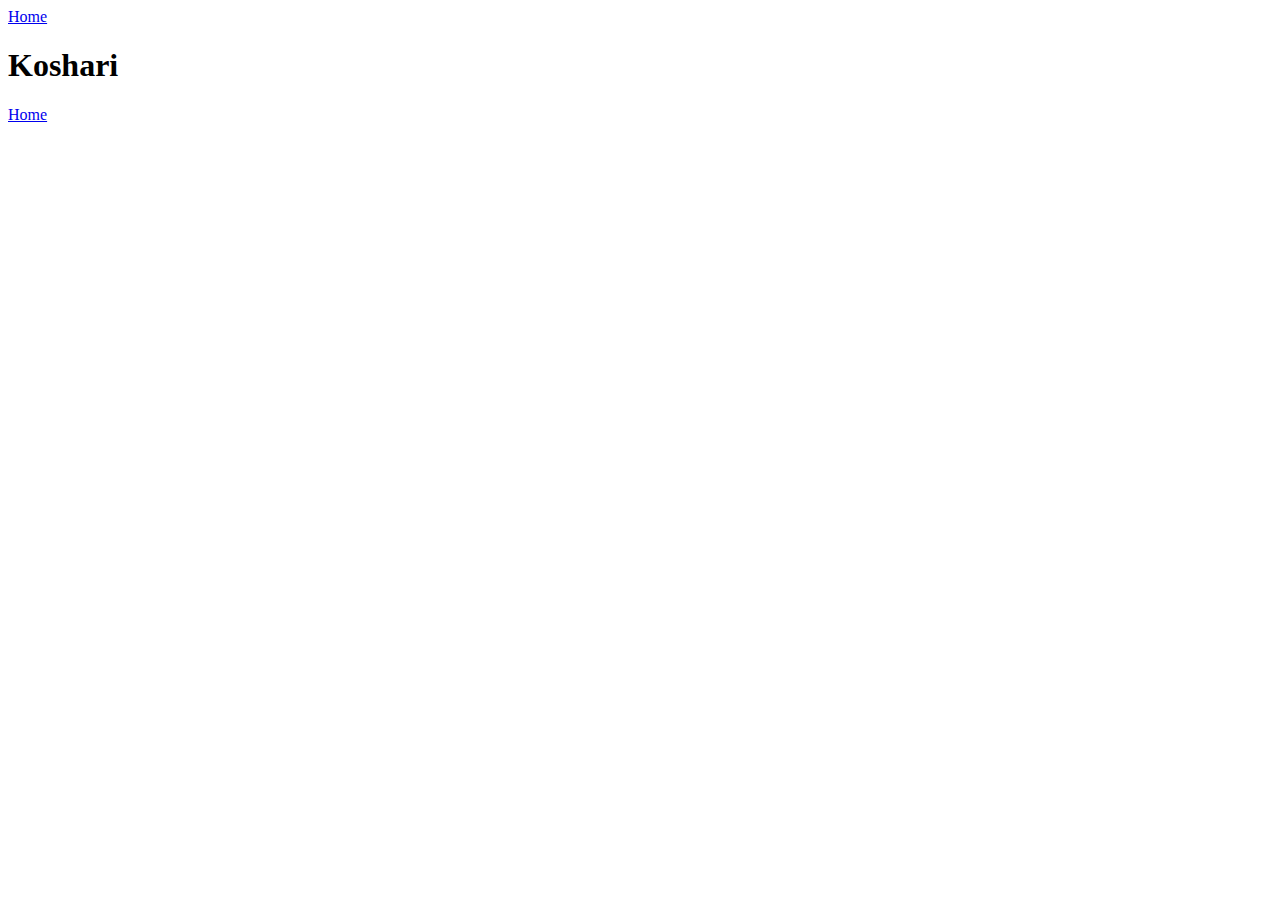
==== recipes/koshari.html @ bafc97ef "Add HTML boilerplate to recipe page for "Koshari"" ====
<!DOCTYPE html>

<html lang = "en">
    <head>
        <meta charset = "UTF-8">

        <title>Koshari | Odin Recipes</title>
    </head>

    <body>
        <a href = "../index.html">Home</a>

        <h1>Koshari</h1>

        <a href = "../index.html">Home</a>
    </body>
</html>
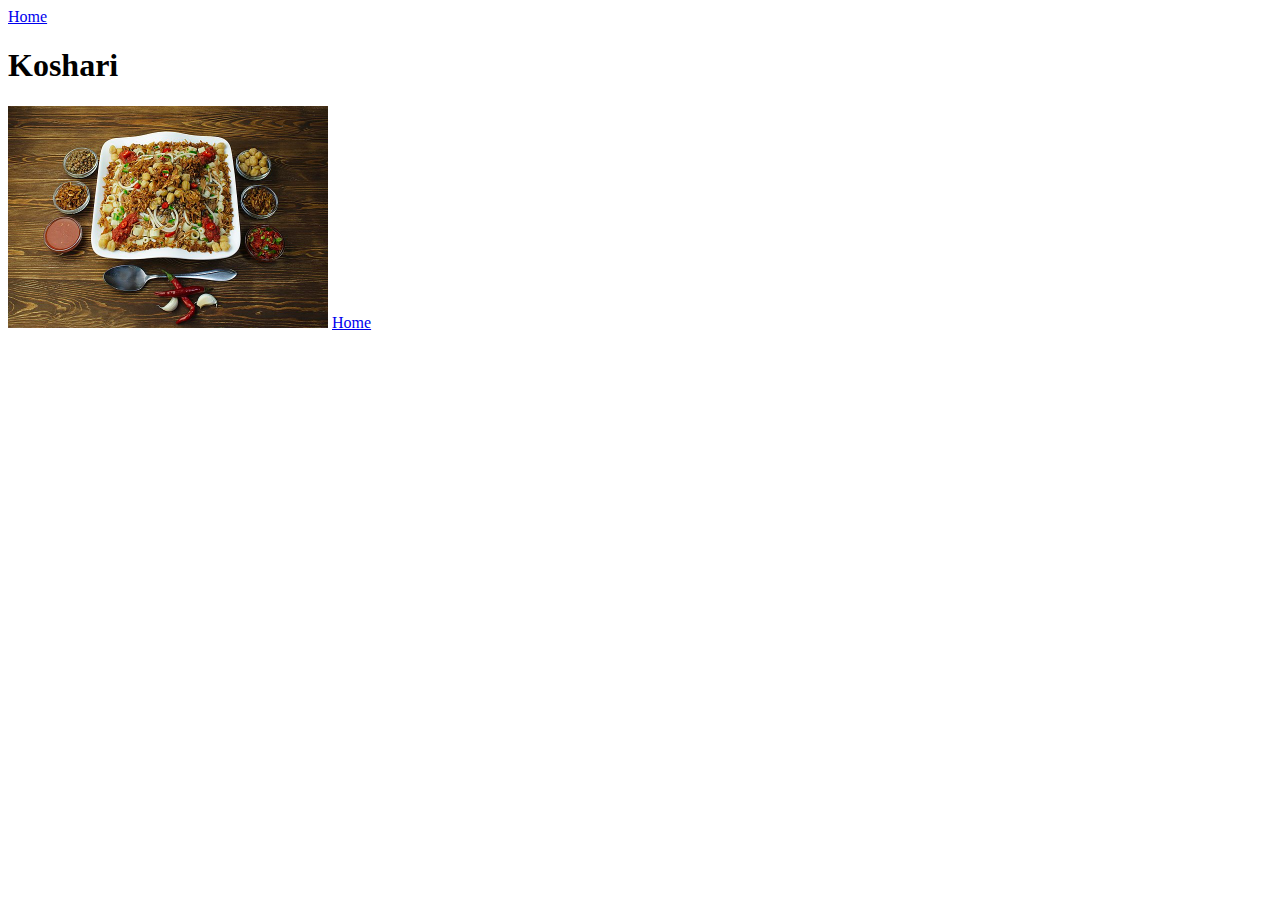
==== commit f7170210: "Add image to recipe page for "Koshari"" ====
--- a/recipes/koshari.html
+++ b/recipes/koshari.html
@@ -12,6 +12,8 @@
 
         <h1>Koshari</h1>
 
+        <img src = "koshari.png" alt = "A delicious dish of Koshari. By Dina Said - Own work, CC BY-SA 4.0, https://commons.wikimedia.org/w/index.php?curid=36970215" width = 320 height = 222>
+
         <a href = "../index.html">Home</a>
     </body>
 </html>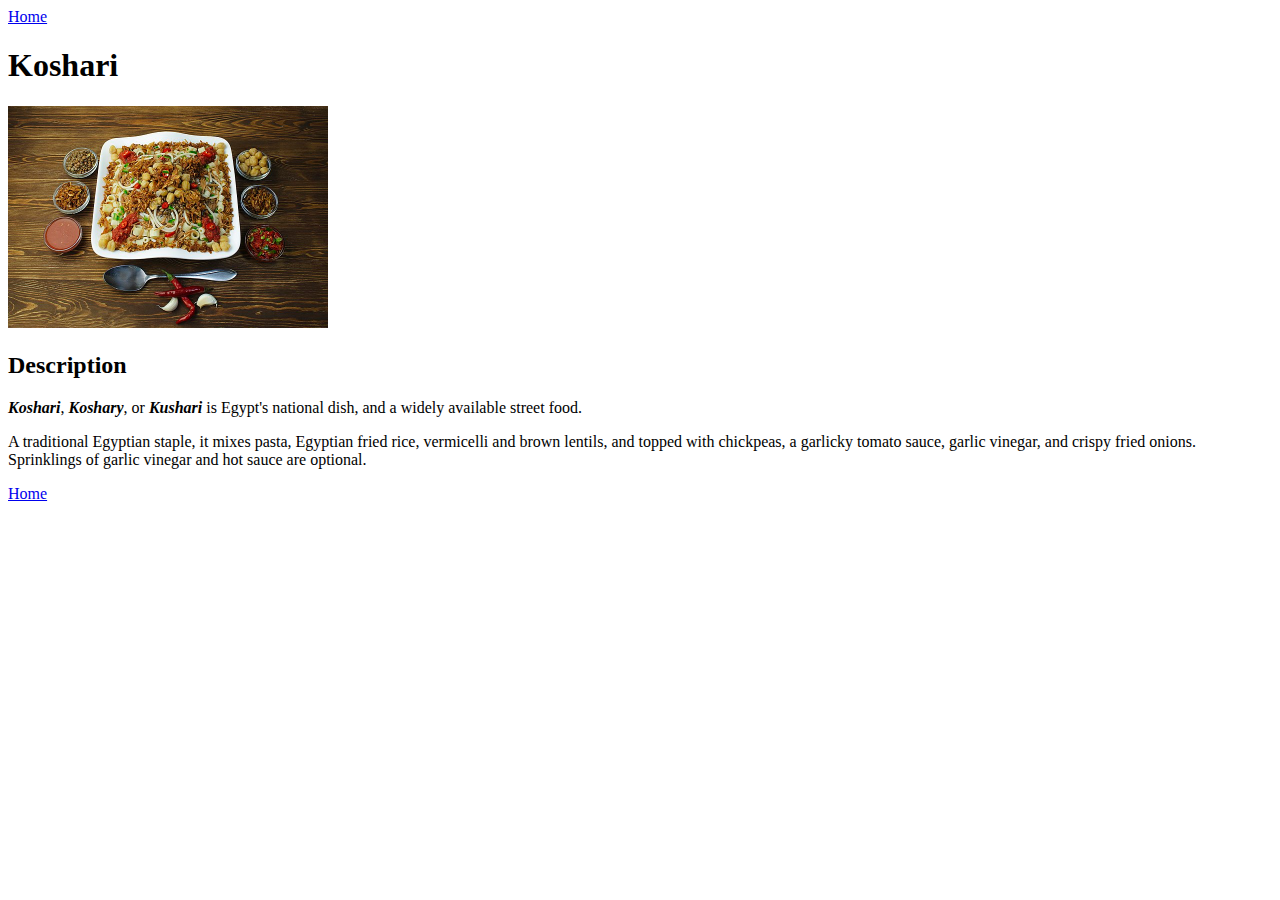
==== commit 18d5a244: "Add description to recipe page for "Koshari"" ====
--- a/recipes/koshari.html
+++ b/recipes/koshari.html
@@ -14,6 +14,13 @@
 
         <img src = "koshari.png" alt = "A delicious dish of Koshari. By Dina Said - Own work, CC BY-SA 4.0, https://commons.wikimedia.org/w/index.php?curid=36970215" width = 320 height = 222>
 
+        <h2>Description</h2>
+        <p>
+            <b><dfn>Koshari</dfn></b>, <b><dfn>Koshary</dfn></b>, or <b><dfn>Kushari</dfn></b> is Egypt's national dish, and a widely available street food.
+        </p>
+
+        <p>A traditional Egyptian staple, it mixes pasta, Egyptian fried rice, vermicelli and brown lentils, and topped with chickpeas, a garlicky tomato sauce, garlic vinegar, and crispy fried onions. Sprinklings of garlic vinegar and hot sauce are optional.</p>
+
         <a href = "../index.html">Home</a>
     </body>
 </html>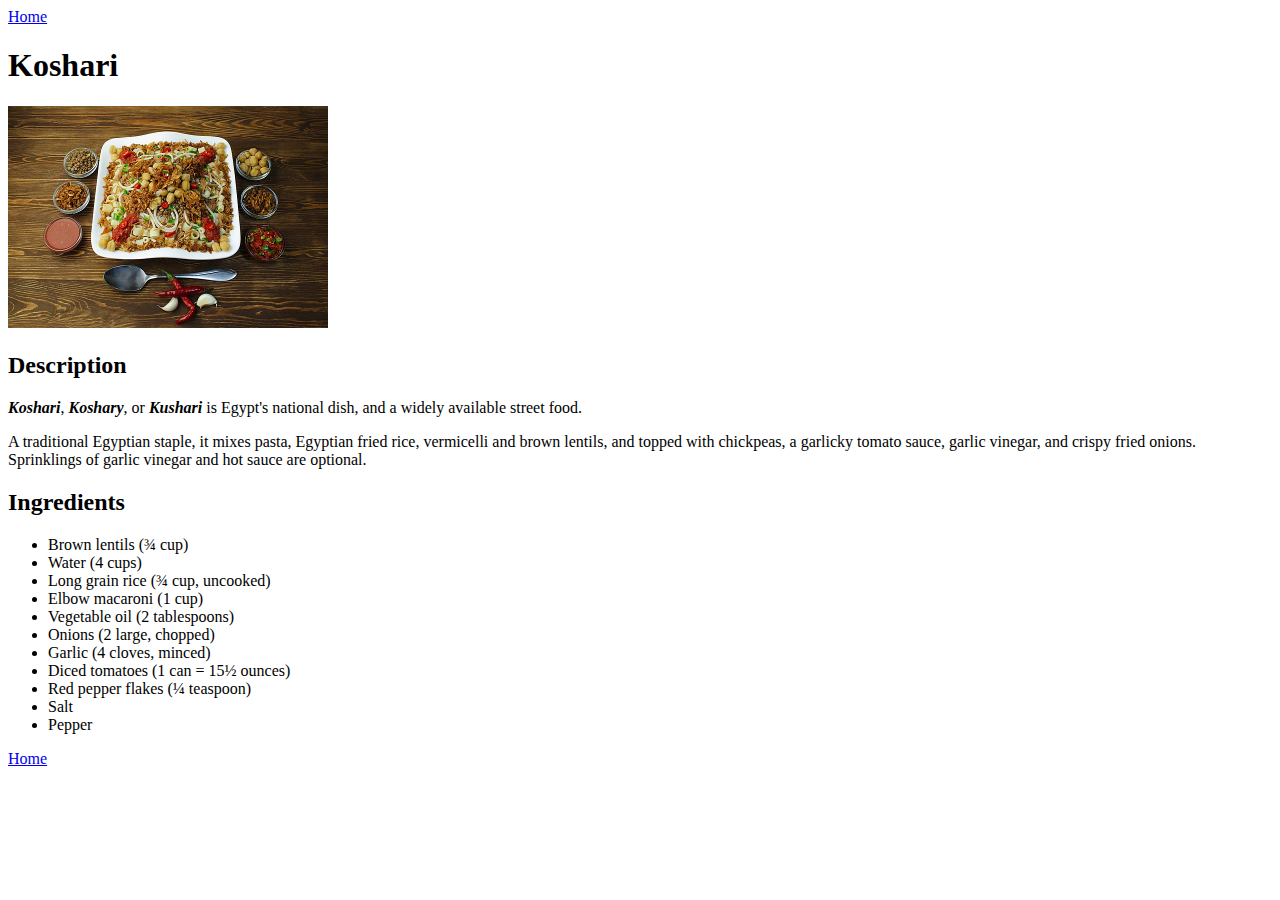
==== commit 80558029: "Add ingredients to recipe page for "Koshari"" ====
--- a/recipes/koshari.html
+++ b/recipes/koshari.html
@@ -21,6 +21,21 @@
 
         <p>A traditional Egyptian staple, it mixes pasta, Egyptian fried rice, vermicelli and brown lentils, and topped with chickpeas, a garlicky tomato sauce, garlic vinegar, and crispy fried onions. Sprinklings of garlic vinegar and hot sauce are optional.</p>
 
+        <h2>Ingredients</h2>
+        <ul>
+            <li>Brown lentils (&frac34; cup)</li>
+            <li>Water (4 cups)</li>
+            <li>Long grain rice (&frac34; cup, uncooked)</li>
+            <li>Elbow macaroni (1 cup)</li>
+            <li>Vegetable oil (2 tablespoons)</li>
+            <li>Onions (2 large, chopped)</li>
+            <li>Garlic (4 cloves, minced)</li>
+            <li>Diced tomatoes (1 can = 15&frac12; ounces)</li>
+            <li>Red pepper flakes (&frac14; teaspoon)</li>
+            <li>Salt</li>
+            <li>Pepper</li>
+        </ul>
+
         <a href = "../index.html">Home</a>
     </body>
 </html>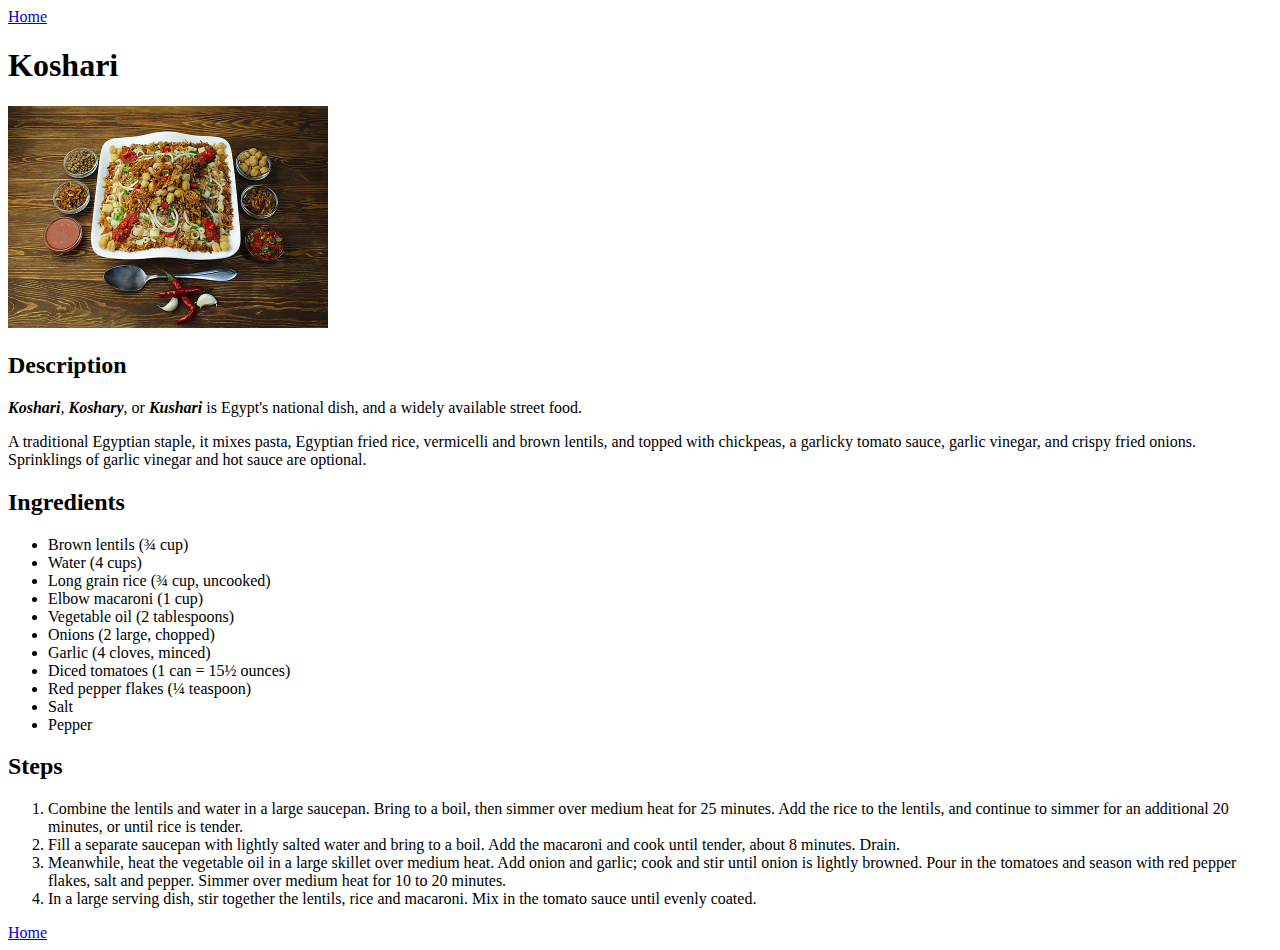
==== commit 29f0b747: "Add steps to recipe page for "Koshari"" ====
--- a/recipes/koshari.html
+++ b/recipes/koshari.html
@@ -36,6 +36,14 @@
             <li>Pepper</li>
         </ul>
 
+        <h2>Steps</h2>
+        <ol>
+            <li>Combine the lentils and water in a large saucepan. Bring to a boil, then simmer over medium heat for 25 minutes. Add the rice to the lentils, and continue to simmer for an additional 20 minutes, or until rice is tender.</li>
+            <li>Fill a separate saucepan with lightly salted water and bring to a boil. Add the macaroni and cook until tender, about 8 minutes. Drain.</li>
+            <li>Meanwhile, heat the vegetable oil in a large skillet over medium heat. Add onion and garlic; cook and stir until onion is lightly browned. Pour in the tomatoes and season with red pepper flakes, salt and pepper. Simmer over medium heat for 10 to 20 minutes.</li>
+            <li>In a large serving dish, stir together the lentils, rice and macaroni. Mix in the tomato sauce until evenly coated.</li>
+        </ol>
+
         <a href = "../index.html">Home</a>
     </body>
 </html>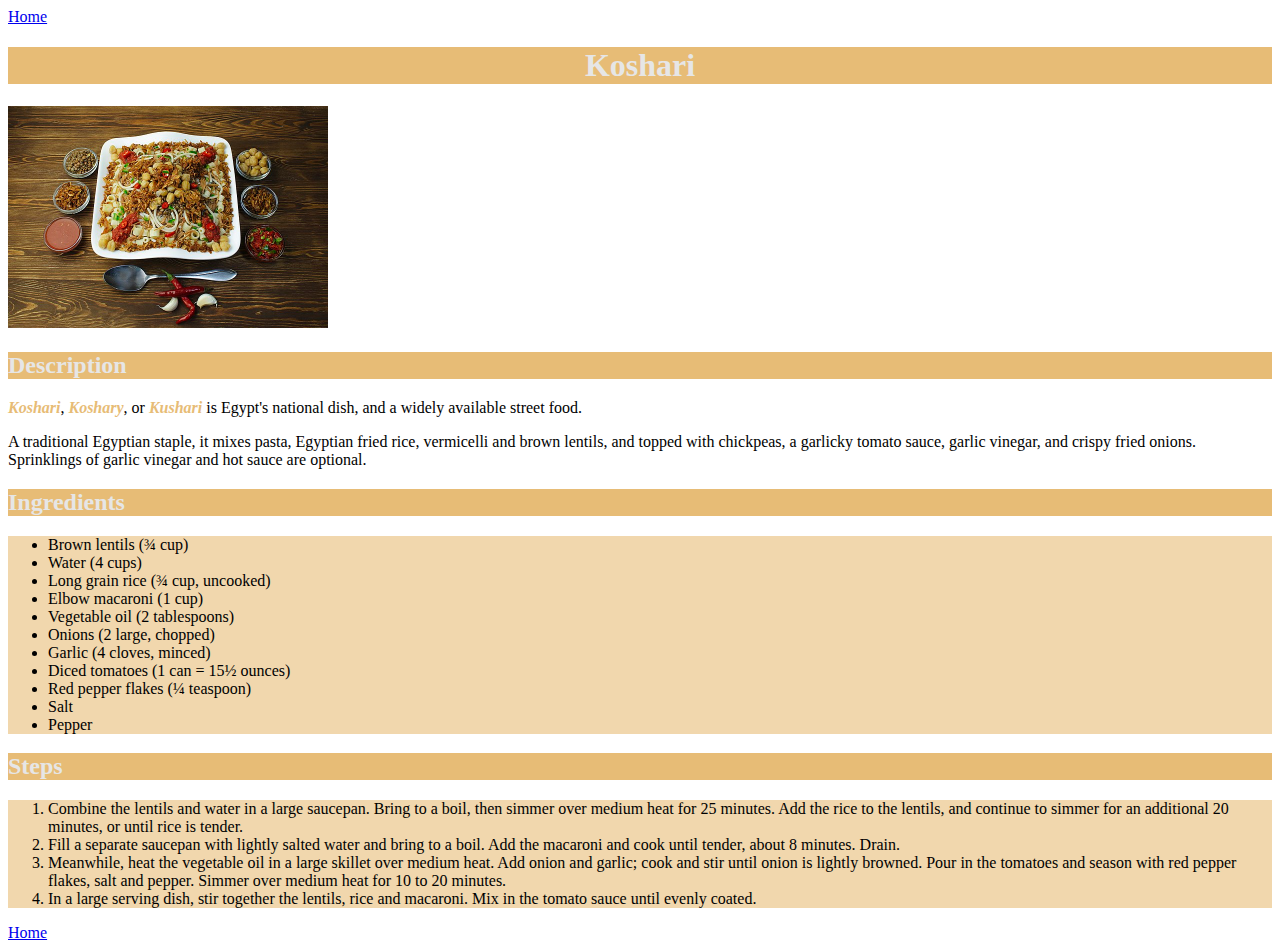
==== commit f28987b6: "Add styles to recipe pages" ====
--- a/recipes/koshari.html
+++ b/recipes/koshari.html
@@ -3,6 +3,8 @@
 <html lang = "en">
     <head>
         <meta charset = "UTF-8">
+
+        <link rel = "stylesheet" href = "../styles.css">
 
         <title>Koshari | Odin Recipes</title>
     </head>
--- a/styles.css
+++ b/styles.css
@@ -0,0 +1,24 @@
+body {
+    font-family: 'Times New Roman', serif;
+}
+
+h1 {
+    text-align: center;
+}
+
+h1, h2, h3, h4, h5, h6 {
+    background-color: rgba(231, 188, 118, 1.0);
+    color: rgba(230, 230, 230, 1.0);
+}
+
+b, dfn {
+    color: rgba(231, 188, 118, 1.0);
+}
+
+ul, ol {
+    background-color: rgba(231, 188, 118, 0.6);
+}
+
+ul a {
+    color: black;
+}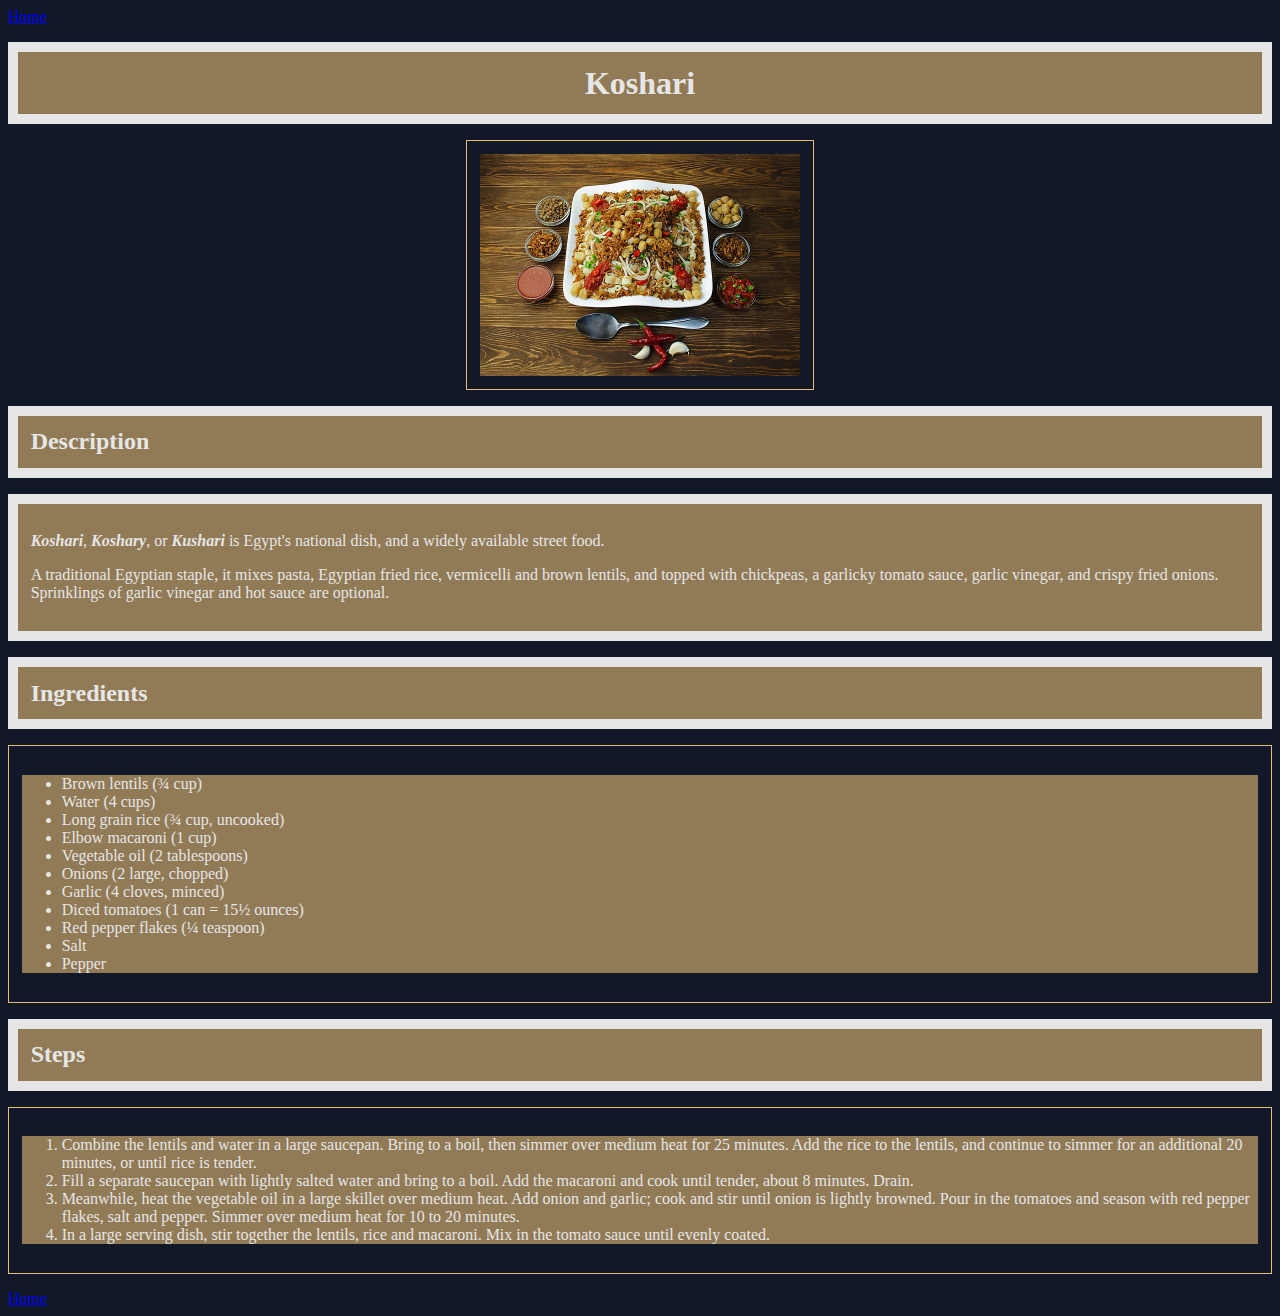
==== commit c3caf8c4: "Change website style" ====
--- a/recipes/koshari.html
+++ b/recipes/koshari.html
@@ -17,34 +17,40 @@
         <img src = "koshari.png" alt = "A delicious dish of Koshari. By Dina Said - Own work, CC BY-SA 4.0, https://commons.wikimedia.org/w/index.php?curid=36970215" width = 320 height = 222>
 
         <h2>Description</h2>
-        <p>
-            <b><dfn>Koshari</dfn></b>, <b><dfn>Koshary</dfn></b>, or <b><dfn>Kushari</dfn></b> is Egypt's national dish, and a widely available street food.
-        </p>
-
-        <p>A traditional Egyptian staple, it mixes pasta, Egyptian fried rice, vermicelli and brown lentils, and topped with chickpeas, a garlicky tomato sauce, garlic vinegar, and crispy fried onions. Sprinklings of garlic vinegar and hot sauce are optional.</p>
+        <div class = "text">
+            <p>
+                <dfn>Koshari</dfn>, <dfn>Koshary</dfn>, or <dfn>Kushari</dfn> is Egypt's national dish, and a widely available street food.
+            </p>
+    
+            <p>A traditional Egyptian staple, it mixes pasta, Egyptian fried rice, vermicelli and brown lentils, and topped with chickpeas, a garlicky tomato sauce, garlic vinegar, and crispy fried onions. Sprinklings of garlic vinegar and hot sauce are optional.</p>
+        </div>
 
         <h2>Ingredients</h2>
-        <ul>
-            <li>Brown lentils (&frac34; cup)</li>
-            <li>Water (4 cups)</li>
-            <li>Long grain rice (&frac34; cup, uncooked)</li>
-            <li>Elbow macaroni (1 cup)</li>
-            <li>Vegetable oil (2 tablespoons)</li>
-            <li>Onions (2 large, chopped)</li>
-            <li>Garlic (4 cloves, minced)</li>
-            <li>Diced tomatoes (1 can = 15&frac12; ounces)</li>
-            <li>Red pepper flakes (&frac14; teaspoon)</li>
-            <li>Salt</li>
-            <li>Pepper</li>
-        </ul>
+        <div class = "list">
+            <ul>
+                <li>Brown lentils (&frac34; cup)</li>
+                <li>Water (4 cups)</li>
+                <li>Long grain rice (&frac34; cup, uncooked)</li>
+                <li>Elbow macaroni (1 cup)</li>
+                <li>Vegetable oil (2 tablespoons)</li>
+                <li>Onions (2 large, chopped)</li>
+                <li>Garlic (4 cloves, minced)</li>
+                <li>Diced tomatoes (1 can = 15&frac12; ounces)</li>
+                <li>Red pepper flakes (&frac14; teaspoon)</li>
+                <li>Salt</li>
+                <li>Pepper</li>
+            </ul>
+        </div>
 
         <h2>Steps</h2>
-        <ol>
-            <li>Combine the lentils and water in a large saucepan. Bring to a boil, then simmer over medium heat for 25 minutes. Add the rice to the lentils, and continue to simmer for an additional 20 minutes, or until rice is tender.</li>
-            <li>Fill a separate saucepan with lightly salted water and bring to a boil. Add the macaroni and cook until tender, about 8 minutes. Drain.</li>
-            <li>Meanwhile, heat the vegetable oil in a large skillet over medium heat. Add onion and garlic; cook and stir until onion is lightly browned. Pour in the tomatoes and season with red pepper flakes, salt and pepper. Simmer over medium heat for 10 to 20 minutes.</li>
-            <li>In a large serving dish, stir together the lentils, rice and macaroni. Mix in the tomato sauce until evenly coated.</li>
-        </ol>
+        <div class = "list">
+            <ol>
+                <li>Combine the lentils and water in a large saucepan. Bring to a boil, then simmer over medium heat for 25 minutes. Add the rice to the lentils, and continue to simmer for an additional 20 minutes, or until rice is tender.</li>
+                <li>Fill a separate saucepan with lightly salted water and bring to a boil. Add the macaroni and cook until tender, about 8 minutes. Drain.</li>
+                <li>Meanwhile, heat the vegetable oil in a large skillet over medium heat. Add onion and garlic; cook and stir until onion is lightly browned. Pour in the tomatoes and season with red pepper flakes, salt and pepper. Simmer over medium heat for 10 to 20 minutes.</li>
+                <li>In a large serving dish, stir together the lentils, rice and macaroni. Mix in the tomato sauce until evenly coated.</li>
+            </ol>
+        </div>
 
         <a href = "../index.html">Home</a>
     </body>
--- a/styles.css
+++ b/styles.css
@@ -1,24 +1,41 @@
 body {
     font-family: 'Times New Roman', serif;
+    background-color: rgba(17, 24, 39, 1.0);
+    color: rgba(230, 230, 230, 1.0);
 }
 
 h1 {
     text-align: center;
 }
 
-h1, h2, h3, h4, h5, h6 {
-    background-color: rgba(231, 188, 118, 1.0);
-    color: rgba(230, 230, 230, 1.0);
+img {
+    display: block;
+    padding: 1%;
+    border: 1px solid rgba(231, 188, 118, 1.0);
+    margin: auto;
 }
 
-b, dfn {
-    color: rgba(231, 188, 118, 1.0);
+h1, h2, h3, h4, h5, h6, .text {
+    background-color: rgba(231, 188, 118, 0.6);
+    padding: 1%;
+    border: 10px solid rgba(230, 230, 230, 1.0);
+    margin: 16px auto;
+}
+
+.bold, dfn {
+    font-weight: bold;
+}
+
+.list {
+    padding: 1%;
+    border: 1px solid rgba(231, 188, 118, 1.0);
+    margin: 16px auto;
 }
 
 ul, ol {
     background-color: rgba(231, 188, 118, 0.6);
 }
 
-ul a {
-    color: black;
+ul a, ol a {
+    color: rgba(230, 230, 230, 1.0);
 }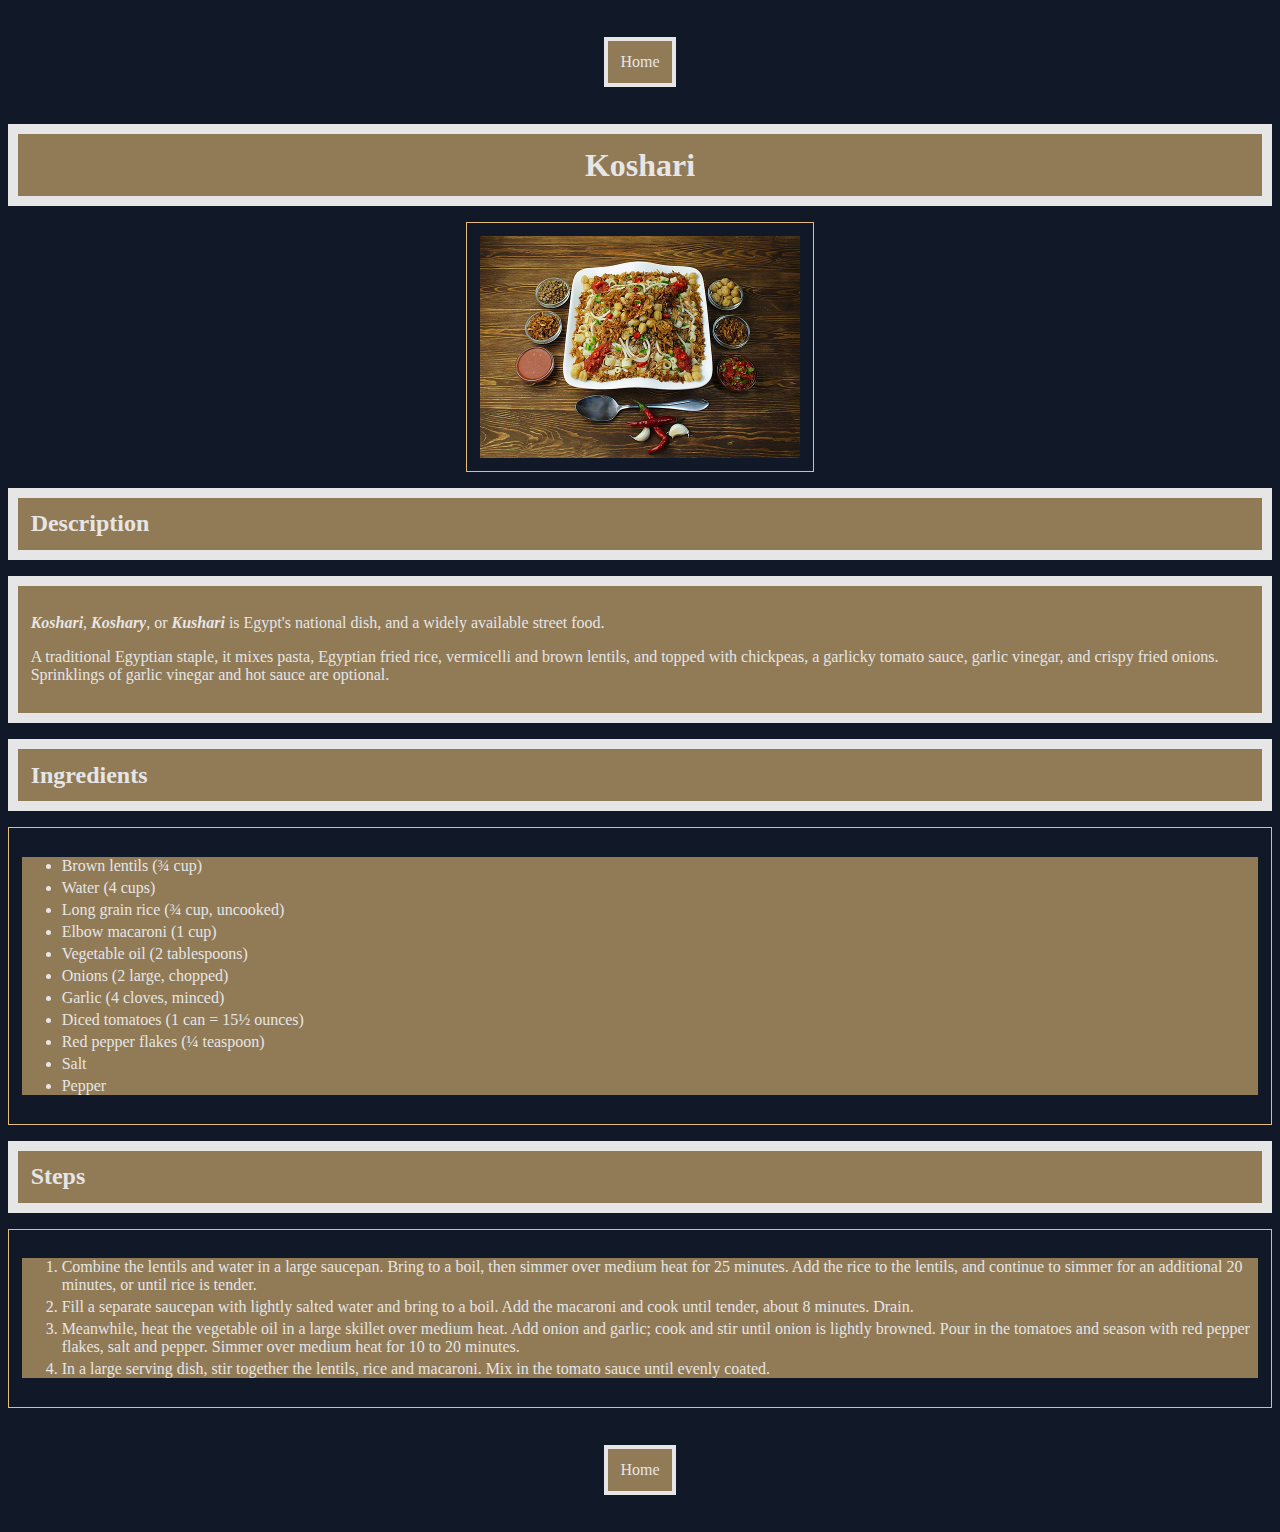
==== commit 3c400329: "Add styling to links to home in "Koshari", "Pad Thai"" ====
--- a/recipes/koshari.html
+++ b/recipes/koshari.html
@@ -10,7 +10,9 @@
     </head>
 
     <body>
-        <a href = "../index.html">Home</a>
+        <div class = "bar">
+            <a href = "../index.html">Home</a>
+        </div>
 
         <h1>Koshari</h1>
 
@@ -52,6 +54,8 @@
             </ol>
         </div>
 
-        <a href = "../index.html">Home</a>
+        <div class = "bar">
+            <a href = "../index.html">Home</a>
+        </div>
     </body>
 </html>--- a/styles.css
+++ b/styles.css
@@ -2,6 +2,22 @@
     font-family: 'Times New Roman', serif;
     background-color: rgba(17, 24, 39, 1.0);
     color: rgba(230, 230, 230, 1.0);
+}
+
+.bar {
+    text-align: center;
+    padding: 1%;
+    margin: 16px auto;
+}
+
+.bar a {
+    display: inline-block;
+    background-color: rgba(231, 188, 118, 0.6);
+    color: rgba(230, 230, 230, 1.0);
+    text-decoration: none;
+    padding: 1%;
+    border: 4px solid rgba(230, 230, 230, 1.0);
+    margin: 8px auto;
 }
 
 h1 {
@@ -34,6 +50,11 @@
 
 ul, ol {
     background-color: rgba(231, 188, 118, 0.6);
+    padding: 16px auto;
+}
+
+ul li, ol li {
+    margin: 4px auto;
 }
 
 ul a, ol a {
